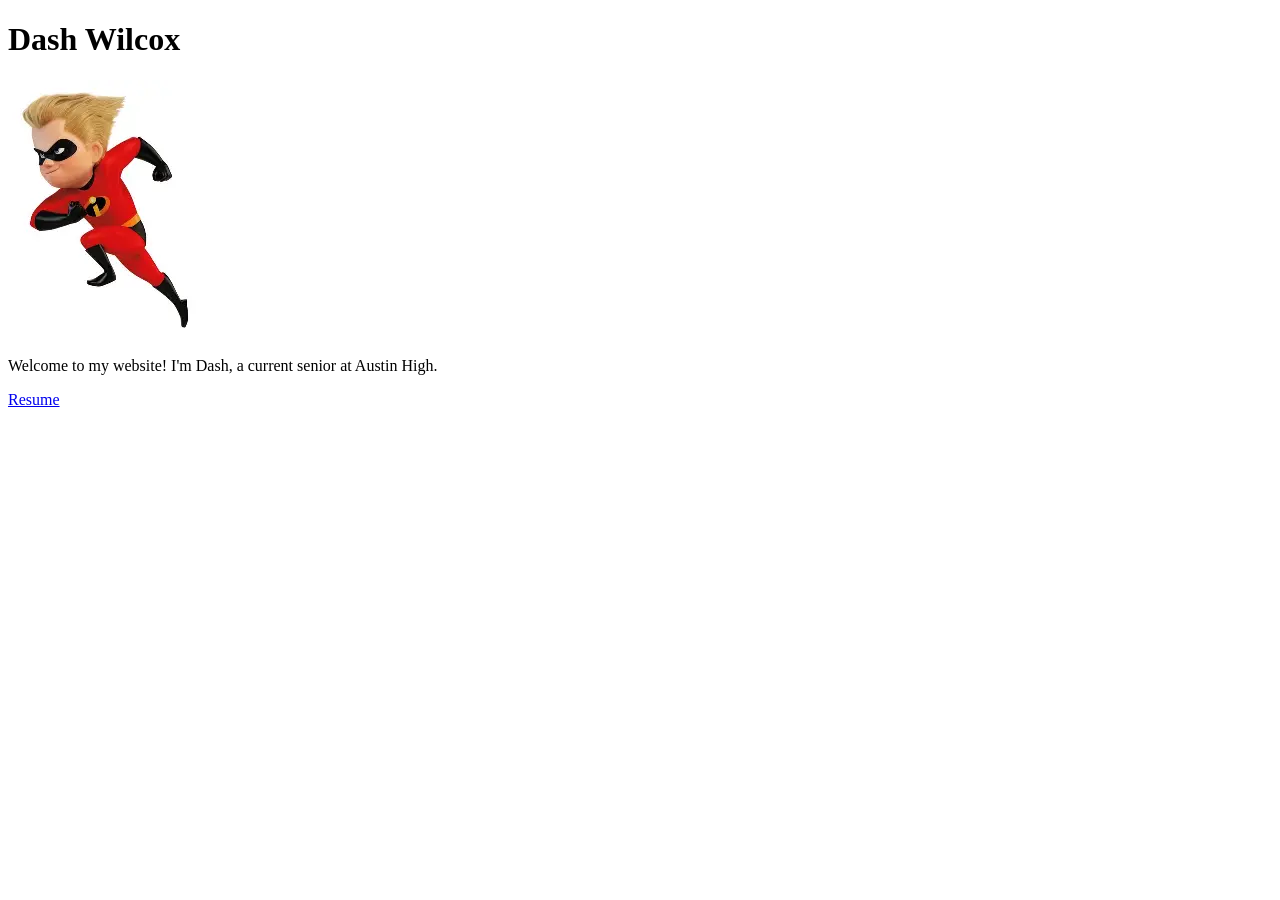
==== index.html @ 07488fa1 "day1" ====
<!DOCTYPE html>

<html>

    <head>
        <title> Dash Wilcox </title>
    </head>

    <body>
        <h1> Dash Wilcox</h1>
        <img src="dash.webp" alt="Dash from the incredibles">
        
        <p>
            Welcome to my website! I'm Dash, a current senior at Austin High.
        </p>
        <a href="resume.html">Resume</a>
    </body>

</html>
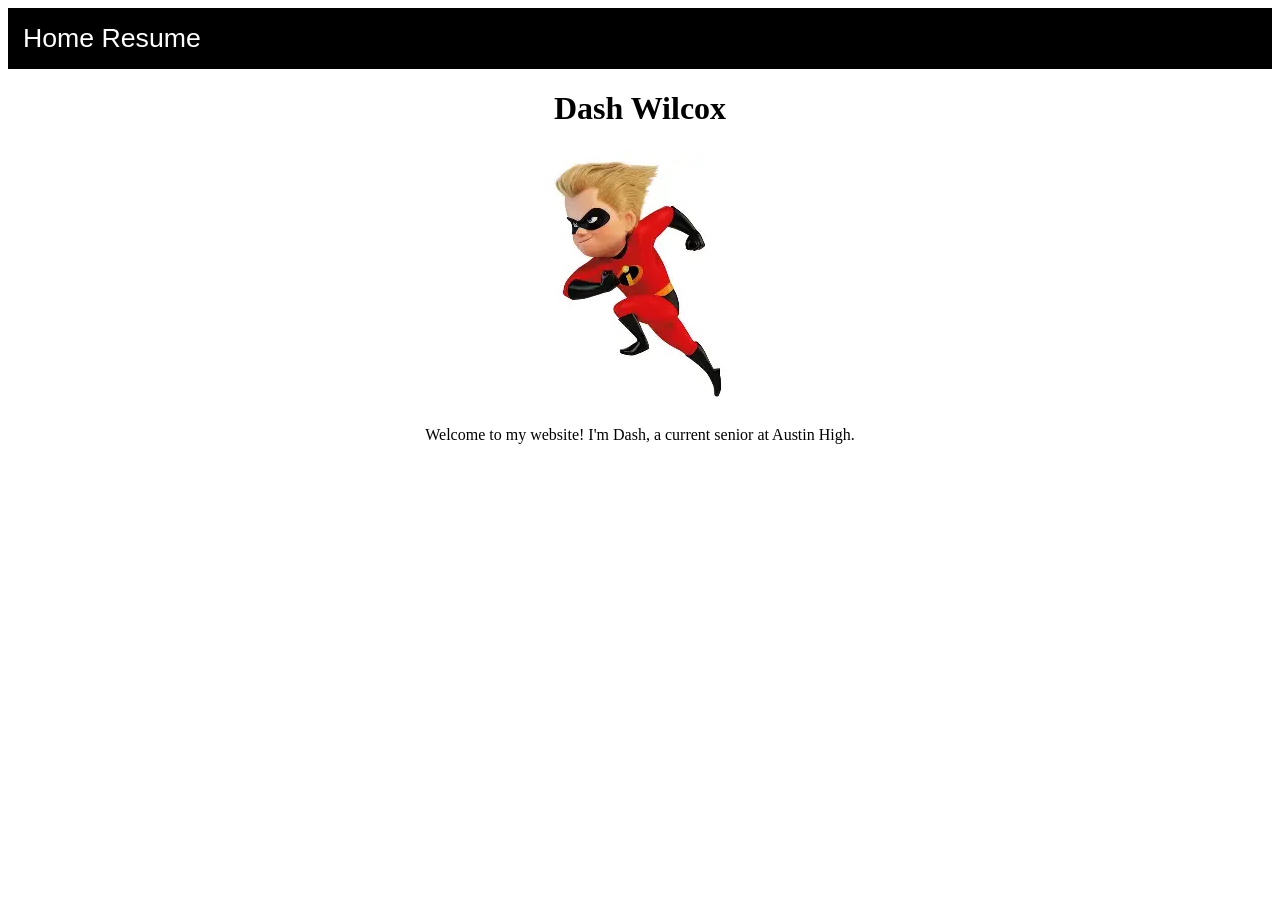
==== commit 9416dc8d: "day2" ====
--- a/index.html
+++ b/index.html
@@ -7,13 +7,18 @@
     </head>
 
     <body>
-        <h1> Dash Wilcox</h1>
-        <img src="dash.webp" alt="Dash from the incredibles">
-        
-        <p>
-            Welcome to my website! I'm Dash, a current senior at Austin High.
-        </p>
-        <a href="resume.html">Resume</a>
+        <div style= "background-color: black; padding: 15px; font-size: 20pt; font-family:Arial">
+            <a style = "text-decoration:none;  color: white"" href = "index.html">Home</a>
+            <a style = "text-decoration:none;  color: white"" href = "resume.html">Resume</a>
+        </div>
+        <div style= "text-align: center">
+            <h1> Dash Wilcox</h1>
+            <img src="dash.webp" alt="Dash from the incredibles">
+            
+            <p>
+                Welcome to my website! I'm Dash, a current senior at Austin High.
+            </p>
+        </div>
     </body>
 
 </html>
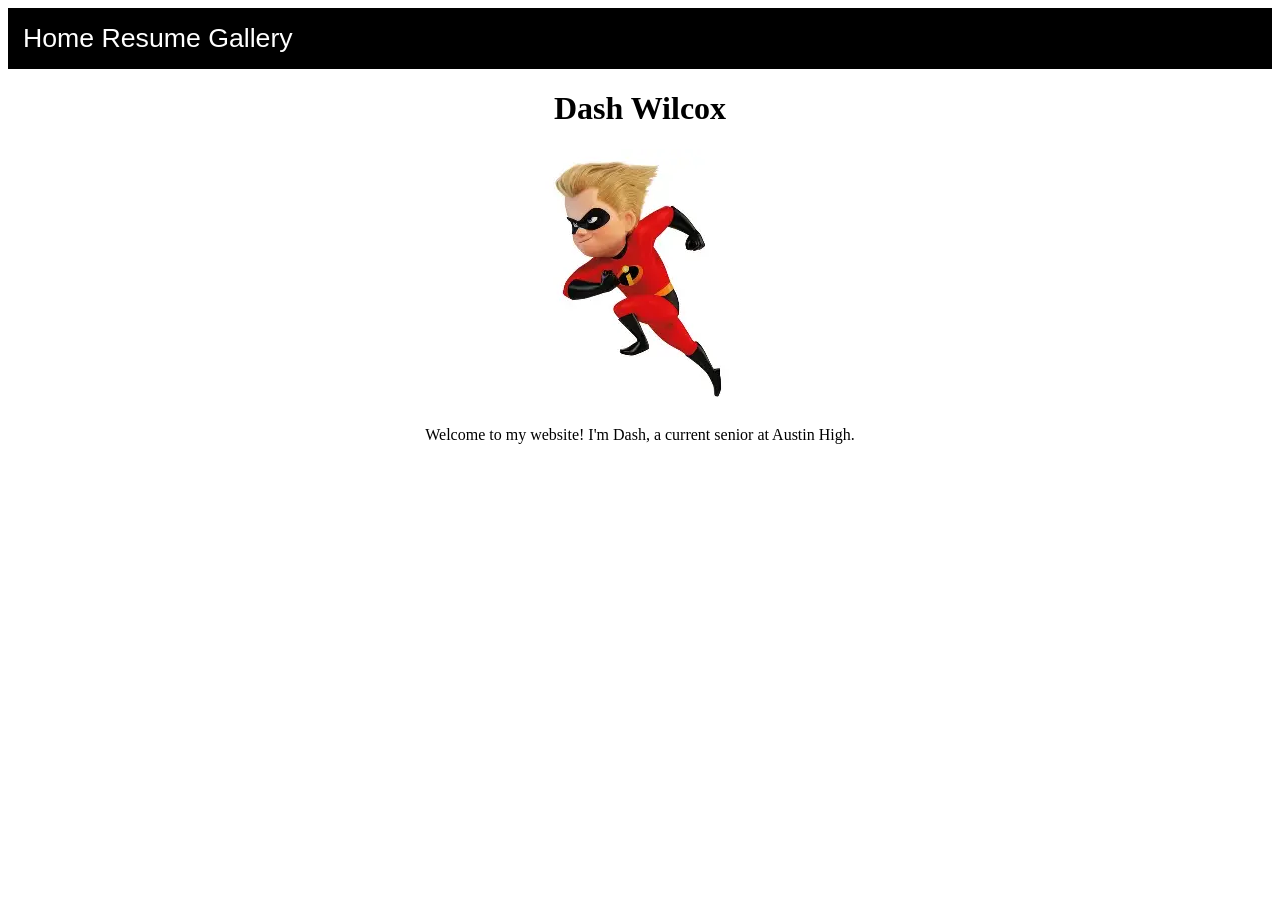
==== commit 806bcc94: "final" ====
--- a/index.html
+++ b/index.html
@@ -10,6 +10,7 @@
         <div style= "background-color: black; padding: 15px; font-size: 20pt; font-family:Arial">
             <a style = "text-decoration:none;  color: white"" href = "index.html">Home</a>
             <a style = "text-decoration:none;  color: white"" href = "resume.html">Resume</a>
+            <a style = "text-decoration:none;  color: white"" href = "gallery.html">Gallery</a>
         </div>
         <div style= "text-align: center">
             <h1> Dash Wilcox</h1>
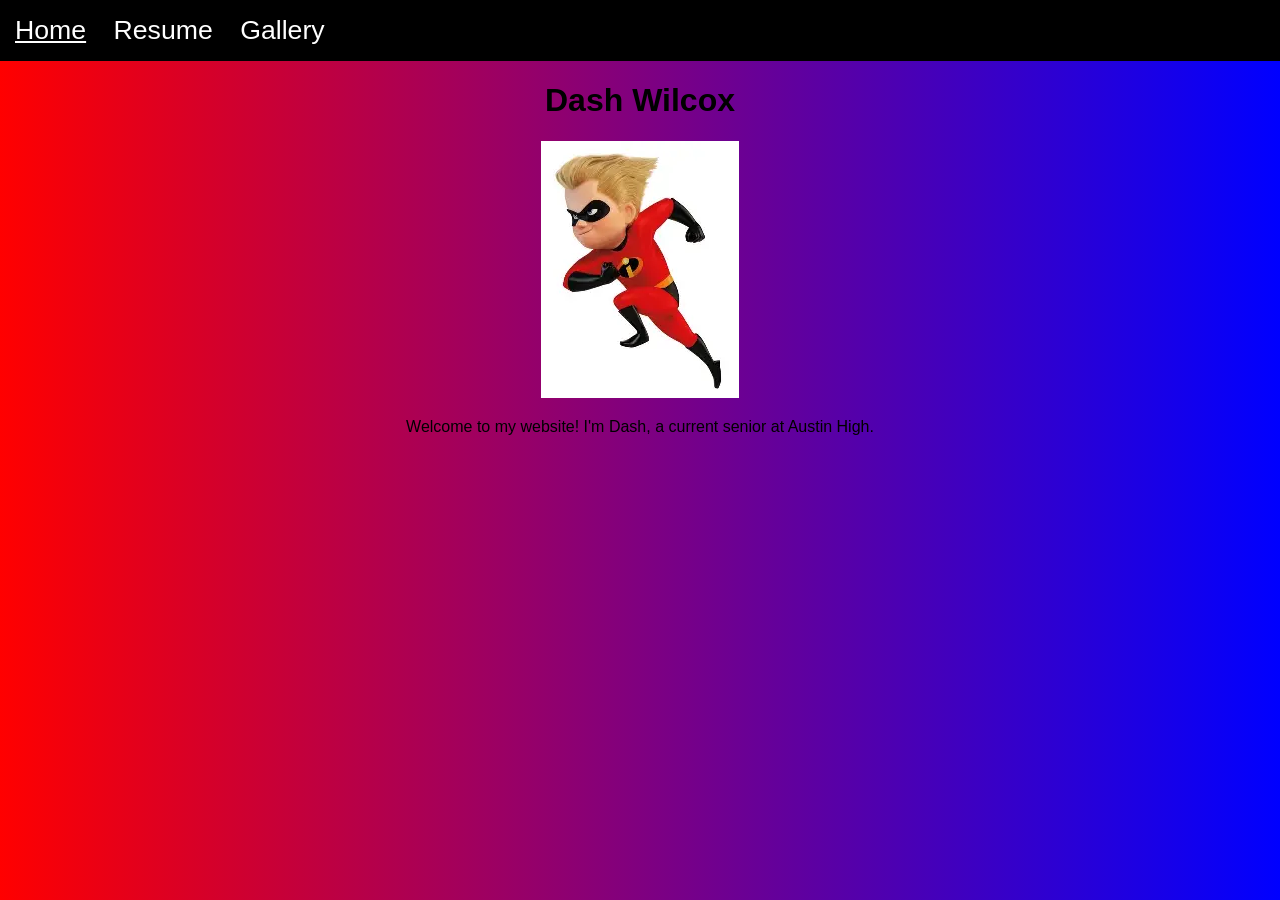
==== commit 8722c21a: "css" ====
--- a/index.html
+++ b/index.html
@@ -4,13 +4,14 @@
 
     <head>
         <title> Dash Wilcox </title>
+        <link rel="stylesheet" href="styles.css">
     </head>
 
     <body>
-        <div style= "background-color: black; padding: 15px; font-size: 20pt; font-family:Arial">
-            <a style = "text-decoration:none;  color: white"" href = "index.html">Home</a>
-            <a style = "text-decoration:none;  color: white"" href = "resume.html">Resume</a>
-            <a style = "text-decoration:none;  color: white"" href = "gallery.html">Gallery</a>
+        <div class="navbar">
+            <a class= "active" href = "index.html">Home</a>
+            <a href = "resume.html">Resume</a>
+            <a href = "gallery.html">Gallery</a>
         </div>
         <div style= "text-align: center">
             <h1> Dash Wilcox</h1>
--- a/styles.css
+++ b/styles.css
@@ -0,0 +1,63 @@
+body {
+    background: linear-gradient(to right, red, blue);
+    margin:0;
+    font-family: Arial;
+    
+        
+    
+}
+.active{
+    text-decoration:underline;
+}
+.imgbox{
+    background-color:gray;
+    padding:20px;
+    border-radius:15px
+}
+.imgbox:hover{
+    box-shadow: 10px 10px 20px rgba(0,0,0,0.3);
+}
+
+#photogrid{
+    display: grid;
+     grid-template-columns: repeat(5, 1fr);
+      gap: 20px; 
+      padding: 20px;
+}
+.fitimage{
+     width:100%; 
+     height:150px; 
+     object-fit:contain;
+}
+
+.navbar {
+    background-color: black; 
+    padding: 15px; 
+    font-size: 20pt; 
+    font-family:Arial;
+    text-align: left;
+    color:white;
+    word-spacing:20px;
+}
+a{
+    text-decoration:none;
+    color:white;
+}
+a:hover {
+    color:blue;
+}
+p{
+    text-align:center
+}
+#headshot{
+    border-radius: 50%;
+    height:150px;
+    width:150px;
+
+}
+#resume{
+    max-width: 90%; 
+    margin:10%;
+    padding: 20px;
+    box-shadow: 10px 10px 20px rgba(0,0,0,0.3);
+}
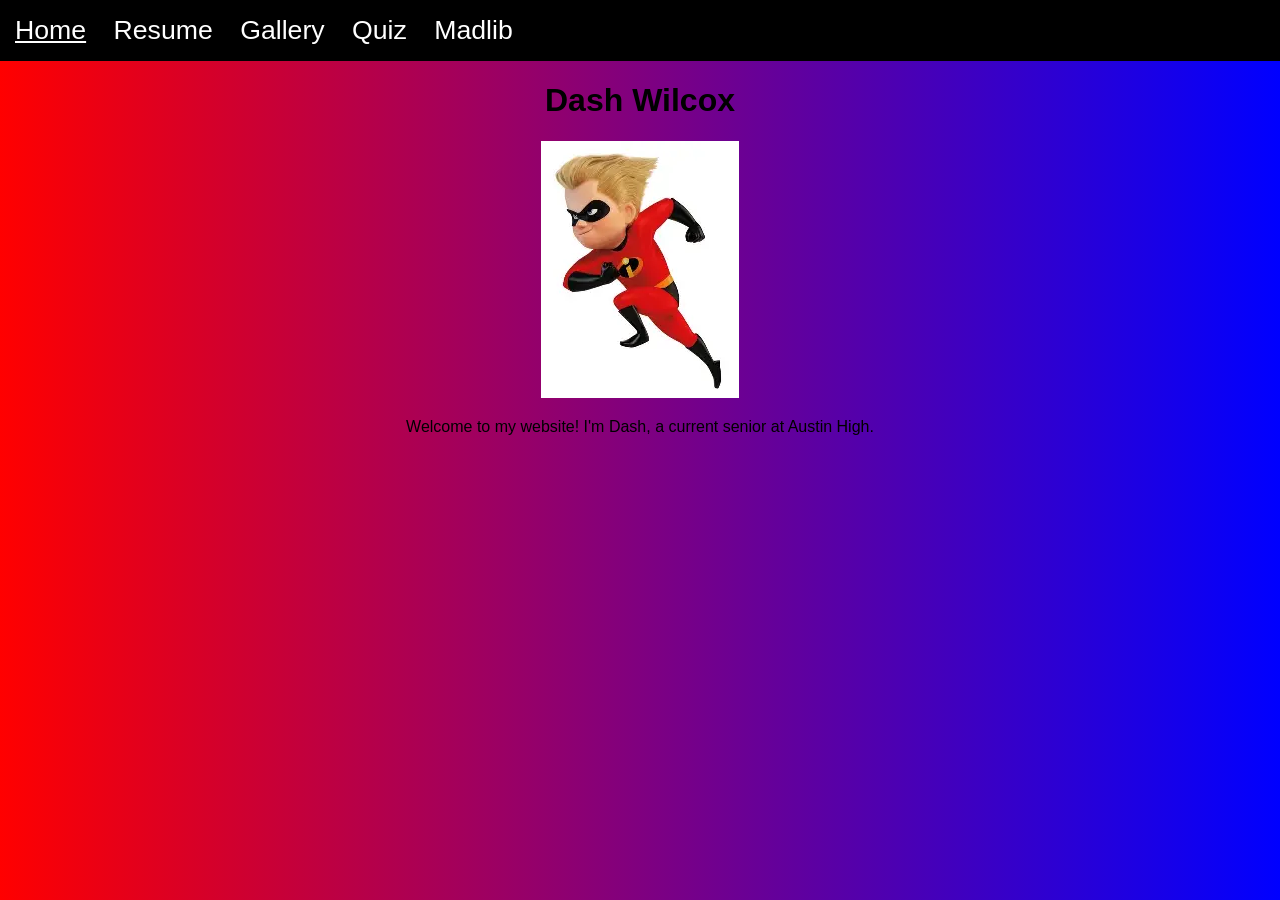
==== commit 8ce6316e: "madlib+geoquiz" ====
--- a/index.html
+++ b/index.html
@@ -12,6 +12,8 @@
             <a class= "active" href = "index.html">Home</a>
             <a href = "resume.html">Resume</a>
             <a href = "gallery.html">Gallery</a>
+            <a href = "geoquiz.html">Quiz</a>
+            <a href = "madlib.html">Madlib</a>
         </div>
         <div style= "text-align: center">
             <h1> Dash Wilcox</h1>
@@ -22,5 +24,5 @@
             </p>
         </div>
     </body>
-
+    
 </html>
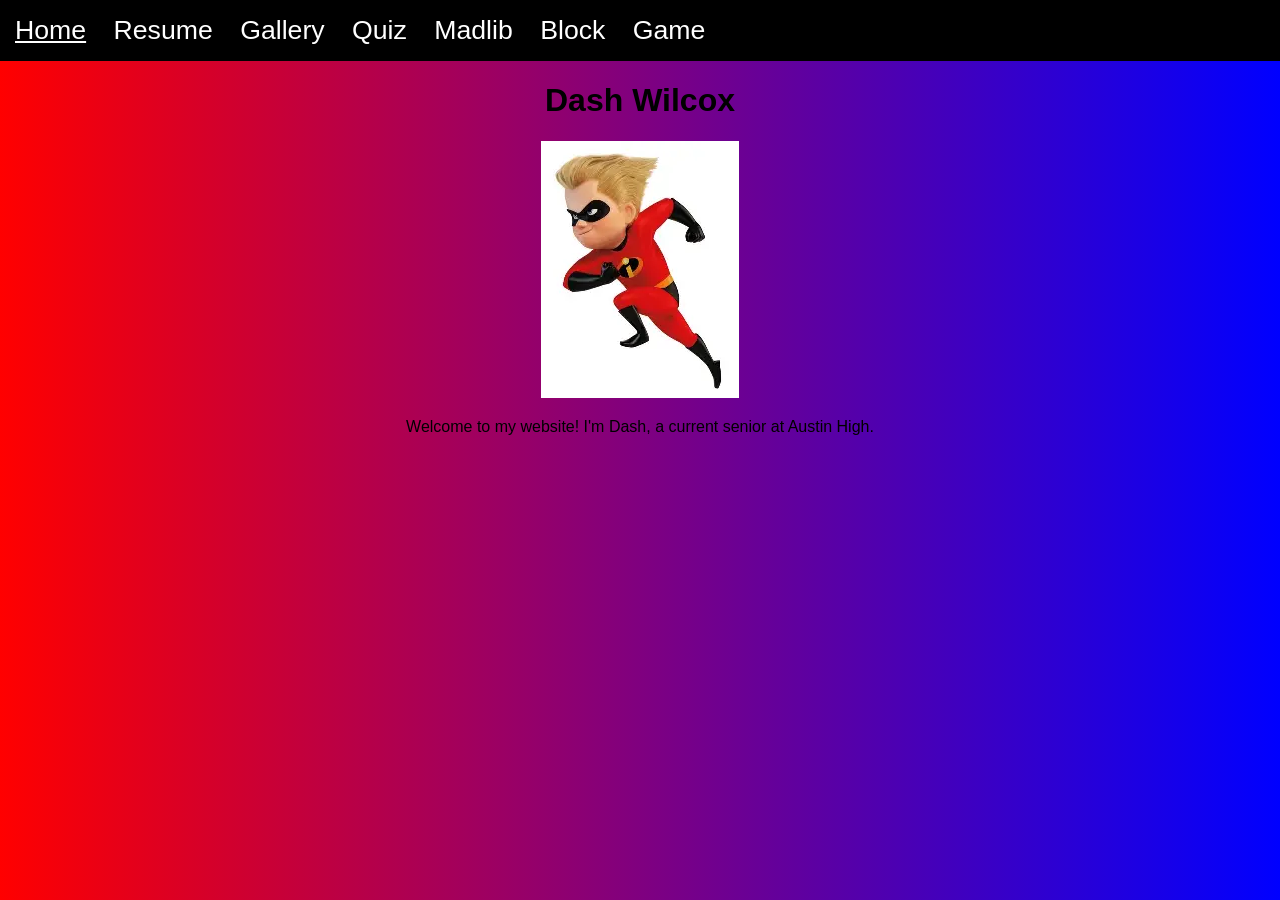
==== commit 0b2db40b: "started game" ====
--- a/index.html
+++ b/index.html
@@ -14,6 +14,7 @@
             <a href = "gallery.html">Gallery</a>
             <a href = "geoquiz.html">Quiz</a>
             <a href = "madlib.html">Madlib</a>
+            <a href="blockgame.html">Block Game</a>
         </div>
         <div style= "text-align: center">
             <h1> Dash Wilcox</h1>
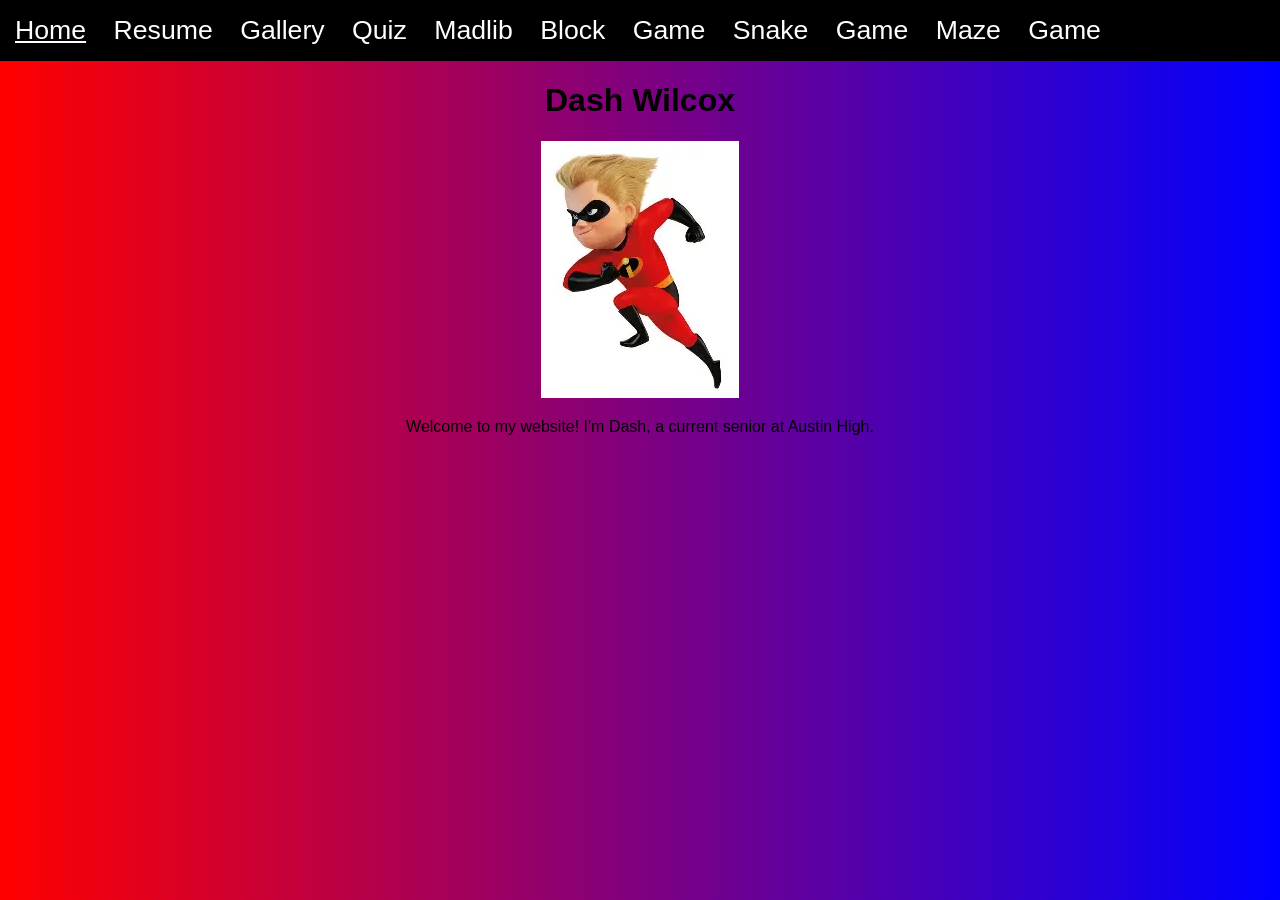
==== commit 21634f2e: "done" ====
--- a/index.html
+++ b/index.html
@@ -15,6 +15,8 @@
             <a href = "geoquiz.html">Quiz</a>
             <a href = "madlib.html">Madlib</a>
             <a href="blockgame.html">Block Game</a>
+            <a href="snake.html">Snake Game</a>
+            <a href="maze.html">Maze Game</a>
         </div>
         <div style= "text-align: center">
             <h1> Dash Wilcox</h1>
